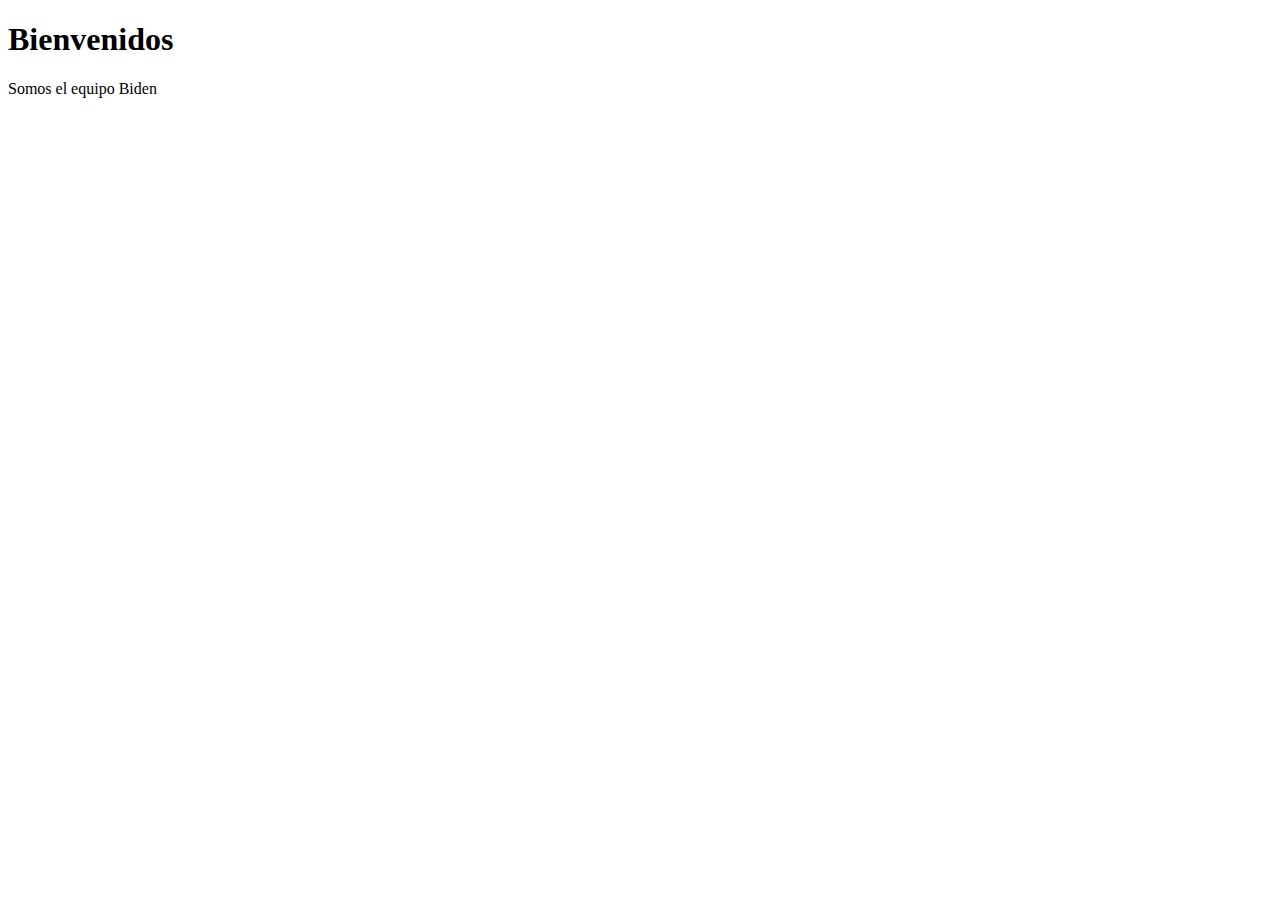
==== index.html @ b146865d "Add files via upload" ====
<!DOCTYPE html>
<html lang="es">
<head>
    <meta charset="UTF-8">
    <meta http-equiv="X-UA-Compatible" content="IE=edge">
    <meta name="viewport" content="width=device-width, initial-scale=1.0">
    <title>Joe</title>
    <link rel="stylesheet" href="style.css">
</head>
<body>
    <h1>Bienvenidos</h1>
    <p>Somos el equipo Biden</p>
</body>
</html>
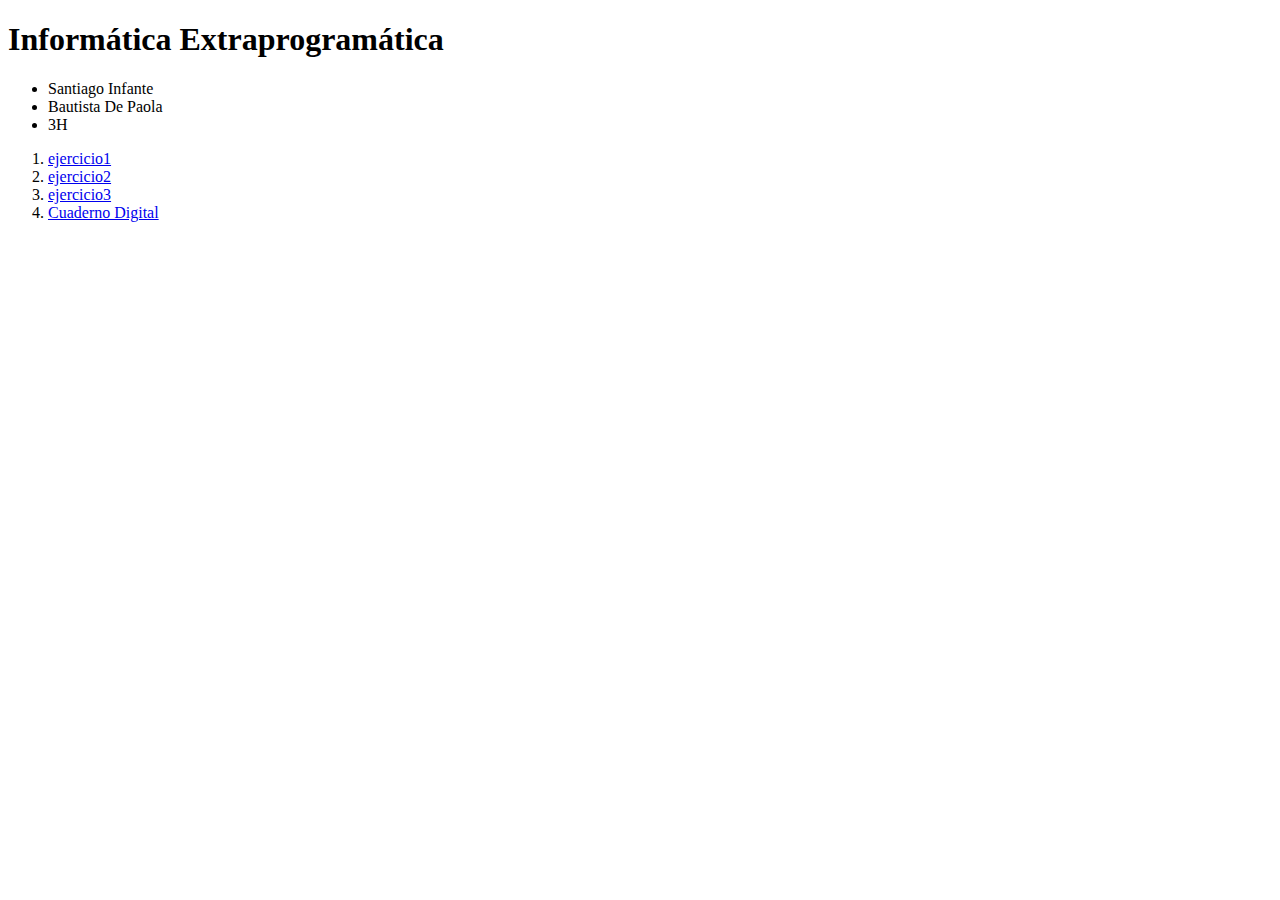
==== commit 3d7fbbda: "Add files via upload" ====
--- a/index.html
+++ b/index.html
@@ -8,7 +8,17 @@
     <link rel="stylesheet" href="style.css">
 </head>
 <body>
-    <h1>Bienvenidos</h1>
-    <p>Somos el equipo Biden</p>
+    <h1>Informática Extraprogramática</h1>
+    <ul>
+        <li> Santiago Infante</li>
+        <li>Bautista De Paola</li>
+        <li>3H</li>
+        </ul>
+        <ol>
+            <li><a href="ejercicio1.html">ejercicio1</a></li>
+            <li><a href="ejercicio2.html">ejercicio2</a></li>
+            <li><a href="ejercicio3.html">ejercicio3</a></li>
+            <li><a href="https://docs.google.com/document/d/133NVXz10cwglnXX3XtTjtTjyrD517_hUer5AE47vfm8/edit?tab=t.0">Cuaderno Digital</a></li>
+        </ol>
 </body>
 </html>